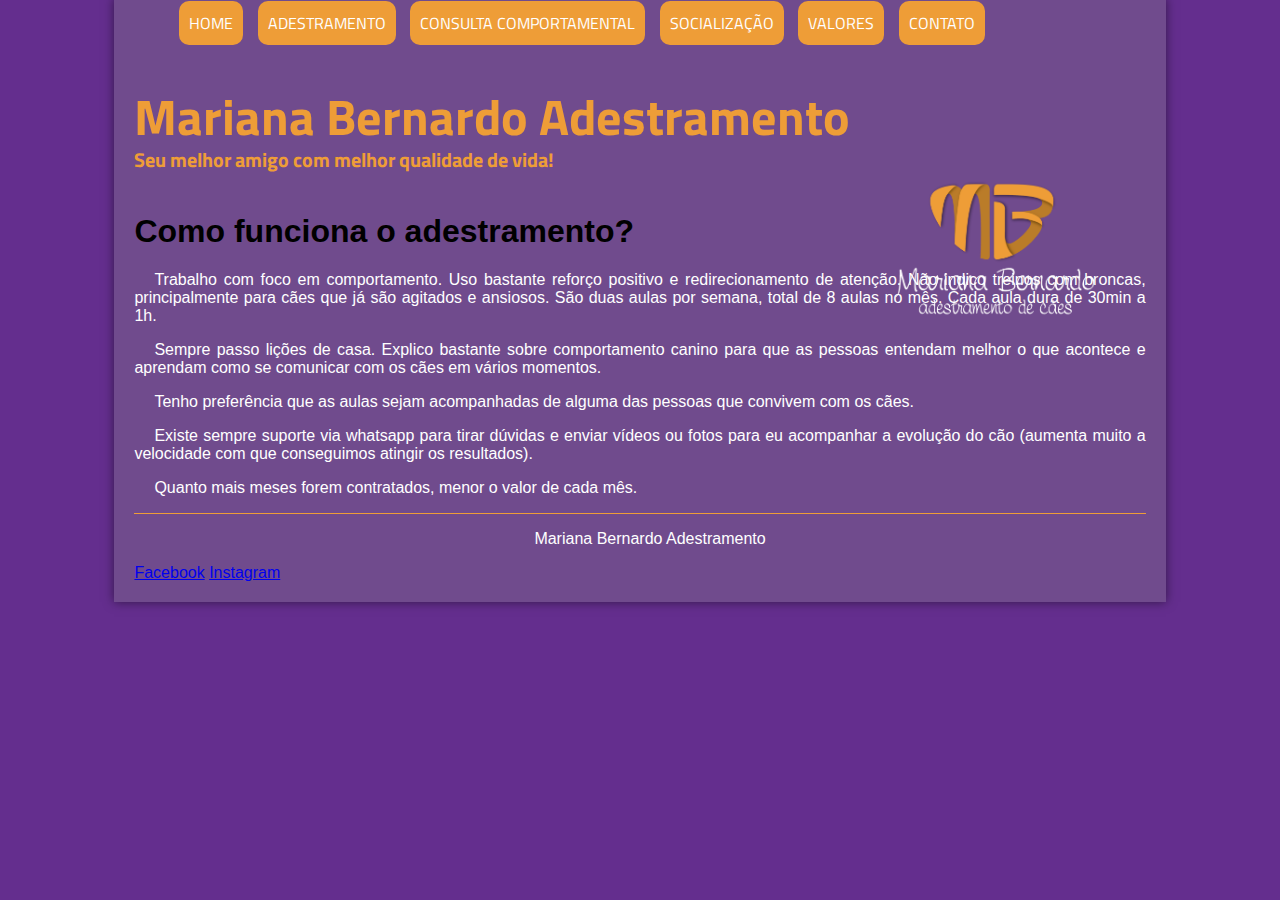
==== adestramento.html @ 5047def1 "First commit" ====
<!DOCTYPE html>
<html lang="pt-BR">
<head>
    <meta charset="UTF-8">
    <meta name="viewport" content="width=device-width, initial-scale=1.0">
    <title>Adestramento</title>
    <link rel="stylesheet" href="estilo.css">
</head>
<body>
    <div id="interface">
    <header id="cabecalho">
        <hgroup>
            <h1>Mariana Bernardo Adestramento</h1>
            <h2>Seu melhor amigo com melhor qualidade de vida!</h2>
        </hgroup>

         <img id="logo" src="_imagens/logo-escrito-vazado-branco.png" alt="logo">
         <nav id="menu"> <!-- nav é menu de navegação da página-->
            <h1>Menu Principal</h1> <!--Não tem relevancia para a página, mas tem relevância para busca-->
            <ul type="disc">
                <li><a href="index.html">Home</a></li>
                <li><a href="adestramento.html">Adestramento</a></li>
                <li><a href="consultaComportamental.html">Consulta comportamental</a></li>
                <li><a href="socializacao.html">Socialização</a></li>
                <li><a href="valores.html">Valores</a></li>
                <li><a href="contato.html">Contato</a></li>
            </ul>
        </nav>
    </header>
    <header id="ades">
        <h1>Como funciona o adestramento?</h1>
        <p>Trabalho com foco em comportamento.  Uso bastante reforço positivo e redirecionamento de atenção. Não indico treinos com broncas, principalmente para cães que já são agitados e ansiosos.
        São duas aulas por semana, total de 8 aulas no mês. Cada aula dura de 30min a 1h.</p>
        <p>Sempre passo lições de casa. Explico bastante sobre comportamento canino para que as pessoas entendam melhor o que acontece e aprendam como se comunicar com os cães em vários momentos.</p>
        <p>Tenho preferência que as aulas sejam acompanhadas de alguma das pessoas que convivem com os cães.</p>
        <p>Existe sempre suporte via whatsapp para tirar dúvidas e enviar vídeos ou fotos para eu acompanhar a evolução do cão (aumenta muito a velocidade com que conseguimos atingir os resultados).</p>

        <p>Quanto mais meses forem contratados, menor o valor de cada mês.</p>

    </header>
    <footer id="rodape">
        <p> Mariana Bernardo Adestramento</p>
        <a href="http://www.facebook.com/marianabernardo.adestradora" target="_blank">Facebook</a>
        <a href="https://www.instagram.com/mariana.adestradora/" target="_blank">Instagram</a>
     </footer>
     <script src="script.js"></script>
    </div>
    
</body>
</html>
---- estilo.css ----
@charset "UTF-8";
@import url("https://fonts.googleapis.com/css2?family=Croissant+One&family=Titillium+Web:ital,wght@0,200;0,300;0,400;0,600;0,700;0,900;1,200;1,300;1,400;1,600;1,700&display=swap");

body {
  font-family: Arial, Helvetica, sans-serif;
  background-color: #642e8e;
}

div#interface {
  width: 80%;
  background-color: #704b8d;
  /*margin: -10px auto 10px auto;*/
  margin-top: -10px;
  margin-right: auto;
  margin-bottom: 10px;
  margin-left: auto;
  box-shadow: 0px 0px 10px rgba(0, 0, 0, 0.5);
  padding: 20px;
}

/* formatação do menu*/
nav#menu {
  display: flex;
}
nav#menu ul {
  list-style: none;
  text-transform: uppercase;
  position: absolute;
  top: -20px;
  left: center;
}
nav#menu li {
  display: inline-block;
  background-color: #ee9d37;
  padding: 10px; /*cria espaço dentro do objeto*/
  margin: 5px; /*cria espaço fora do objeto*/
  transition: background-color 1s;
  border-radius: 10px;
}

nav#menu li:hover {
  background-color: #eec491;
}

nav#menu a {
  font-family: "Titillium Web", serif;
  color: white;
  text-decoration: none;
}

nav#menu a:hover {
  color: #642e8e;
}

nav#menu h1 {
  display: none;
}

table {
  align-self: center;
  color: rgb(172, 132, 196);
  text-align: center;
  border: 1px solid #50167c;
  border-spacing: 0px;
  width: 350px;
  margin: 10px;
}

table td {
  border: 1px solid #50167c;
  padding: 5px;
}

p {
  text-indent: 20px;
  text-align: justify;
  color: white;
}

header#cabecalho img#logo {
  position: absolute;
  left: 900px;
  top: 130px;
}

header#cabecalho h1 {
  font-family: "Titillium Web", serif;
  font-weight: 700;
  font-size: 50px;
  font-style: bold;
  color: #ee9d37;
  padding: 0px;
  margin-top: 60px;
  margin-bottom: 0px;
}
header#cabecalho h2 {
  font-family: "Titillium Web", serif;
  color: #ee9d37;
  font-size: 15pt;
  margin-top: -10px;
}

header#cabecalho img#logo {
  width: 200px;
  height: auto;
  left: 70%;
  top: 20%;
}
div#interface img#foto {
  position: relative;
  left: 20%;
  height: 200px;
  width: auto;
}

section#txtp {
  width: 600px;
}

footer#rodape {
  /*forma a linha que separa o rodapé do body*/
  clear: both;
  border-top: 1px solid #ee9d37;
}
footer#rodape p {
  text-align: center;
}
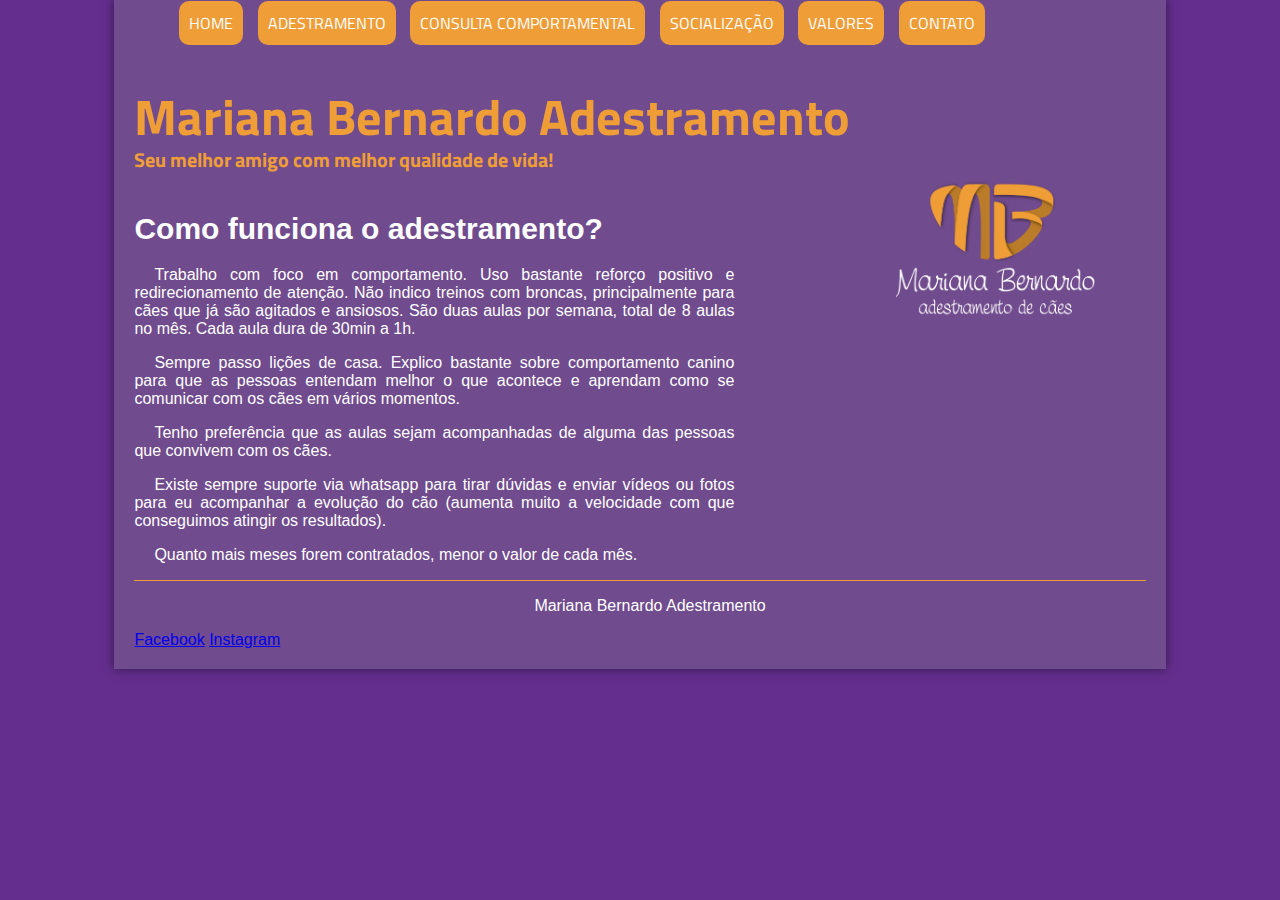
==== commit 889d4986: "refactor: reorganize HTML structure" ====
--- a/adestramento.html
+++ b/adestramento.html
@@ -1,50 +1,78 @@
 <!DOCTYPE html>
 <html lang="pt-BR">
-<head>
-    <meta charset="UTF-8">
-    <meta name="viewport" content="width=device-width, initial-scale=1.0">
+  <head>
+    <meta charset="UTF-8" />
+    <meta name="viewport" content="width=device-width, initial-scale=1.0" />
     <title>Adestramento</title>
-    <link rel="stylesheet" href="estilo.css">
-</head>
-<body>
+    <link rel="stylesheet" href="estilo.css" />
+  </head>
+  <body>
     <div id="interface">
-    <header id="cabecalho">
+      <header id="cabecalho">
         <hgroup>
-            <h1>Mariana Bernardo Adestramento</h1>
-            <h2>Seu melhor amigo com melhor qualidade de vida!</h2>
+          <h1>Mariana Bernardo Adestramento</h1>
+          <h2>Seu melhor amigo com melhor qualidade de vida!</h2>
         </hgroup>
 
-         <img id="logo" src="_imagens/logo-escrito-vazado-branco.png" alt="logo">
-         <nav id="menu"> <!-- nav é menu de navegação da página-->
-            <h1>Menu Principal</h1> <!--Não tem relevancia para a página, mas tem relevância para busca-->
-            <ul type="disc">
-                <li><a href="index.html">Home</a></li>
-                <li><a href="adestramento.html">Adestramento</a></li>
-                <li><a href="consultaComportamental.html">Consulta comportamental</a></li>
-                <li><a href="socializacao.html">Socialização</a></li>
-                <li><a href="valores.html">Valores</a></li>
-                <li><a href="contato.html">Contato</a></li>
-            </ul>
+        <img
+          id="logo"
+          src="_imagens/logo-escrito-vazado-branco.png"
+          alt="logo"
+        />
+        <nav id="menu">
+          <!-- nav é menu de navegação da página-->
+          <h1>Menu Principal</h1>
+          <!--Não tem relevancia para a página, mas tem relevância para busca-->
+          <ul type="disc">
+            <li><a href="index.html">Home</a></li>
+            <li><a href="adestramento.html">Adestramento</a></li>
+            <li>
+              <a href="consultaComportamental.html">Consulta comportamental</a>
+            </li>
+            <li><a href="socializacao.html">Socialização</a></li>
+            <li><a href="valores.html">Valores</a></li>
+            <li><a href="contato.html">Contato</a></li>
+          </ul>
         </nav>
-    </header>
-    <header id="ades">
+      </header>
+      <section id="ades">
         <h1>Como funciona o adestramento?</h1>
-        <p>Trabalho com foco em comportamento.  Uso bastante reforço positivo e redirecionamento de atenção. Não indico treinos com broncas, principalmente para cães que já são agitados e ansiosos.
-        São duas aulas por semana, total de 8 aulas no mês. Cada aula dura de 30min a 1h.</p>
-        <p>Sempre passo lições de casa. Explico bastante sobre comportamento canino para que as pessoas entendam melhor o que acontece e aprendam como se comunicar com os cães em vários momentos.</p>
-        <p>Tenho preferência que as aulas sejam acompanhadas de alguma das pessoas que convivem com os cães.</p>
-        <p>Existe sempre suporte via whatsapp para tirar dúvidas e enviar vídeos ou fotos para eu acompanhar a evolução do cão (aumenta muito a velocidade com que conseguimos atingir os resultados).</p>
+        <p>
+          Trabalho com foco em comportamento. Uso bastante reforço positivo e
+          redirecionamento de atenção. Não indico treinos com broncas,
+          principalmente para cães que já são agitados e ansiosos. São duas
+          aulas por semana, total de 8 aulas no mês. Cada aula dura de 30min a
+          1h.
+        </p>
+        <p>
+          Sempre passo lições de casa. Explico bastante sobre comportamento
+          canino para que as pessoas entendam melhor o que acontece e aprendam
+          como se comunicar com os cães em vários momentos.
+        </p>
+        <p>
+          Tenho preferência que as aulas sejam acompanhadas de alguma das
+          pessoas que convivem com os cães.
+        </p>
+        <p>
+          Existe sempre suporte via whatsapp para tirar dúvidas e enviar vídeos
+          ou fotos para eu acompanhar a evolução do cão (aumenta muito a
+          velocidade com que conseguimos atingir os resultados).
+        </p>
 
         <p>Quanto mais meses forem contratados, menor o valor de cada mês.</p>
-
-    </header>
-    <footer id="rodape">
-        <p> Mariana Bernardo Adestramento</p>
-        <a href="http://www.facebook.com/marianabernardo.adestradora" target="_blank">Facebook</a>
-        <a href="https://www.instagram.com/mariana.adestradora/" target="_blank">Instagram</a>
-     </footer>
-     <script src="script.js"></script>
+      </section>
+      <footer id="rodape">
+        <p>Mariana Bernardo Adestramento</p>
+        <a
+          href="http://www.facebook.com/marianabernardo.adestradora"
+          target="_blank"
+          >Facebook</a
+        >
+        <a href="https://www.instagram.com/mariana.adestradora/" target="_blank"
+          >Instagram</a
+        >
+      </footer>
+      <script src="script.js"></script>
     </div>
-    
-</body>
-</html>+  </body>
+</html>
--- a/estilo.css
+++ b/estilo.css
@@ -56,21 +56,6 @@
   display: none;
 }
 
-table {
-  align-self: center;
-  color: rgb(172, 132, 196);
-  text-align: center;
-  border: 1px solid #50167c;
-  border-spacing: 0px;
-  width: 350px;
-  margin: 10px;
-}
-
-table td {
-  border: 1px solid #50167c;
-  padding: 5px;
-}
-
 p {
   text-indent: 20px;
   text-align: justify;
@@ -106,15 +91,72 @@
   left: 70%;
   top: 20%;
 }
-div#interface img#foto {
-  position: relative;
-  left: 20%;
-  height: 200px;
-  width: auto;
+
+figure.foto-principal {
+ position: relative;
+  border: 3px solid #642e8e;
+  box-shadow: 1px 1px 4px;
 }
 
-section#txtp {
+figure.foto-principal img {
+ 
+  height: 100%;
+  width: 100%;
+}
+
+figure.foto-principal figcaption {
+    opacity: 0;
+    position: absolute;
+    top: 0px;
+    background-color: rgba(0,0,0,.6);
+    color: white;
+    width: 100%;
+    height: 100%;
+    padding: 10px;
+    box-sizing: border-box;
+    transition: opacity 1s;
+
+}
+
+figure.foto-principal:hover figcaption {
+    opacity: 1;
+}
+
+section {
   width: 600px;
+}
+
+
+
+section#val {
+    margin-left: 20%;
+}
+
+h1 {
+  font-size: 30px;
+  color: white;
+}
+
+h2 {
+  color: white;
+}
+table {
+  align-self: center;
+  color: rgb(194, 162, 212);
+  text-align: center;
+  border: 1px solid #50167c;
+  border-spacing: 0px;
+  width: 350px;
+  margin: 10px;
+}
+
+table td {
+  border: 1px solid #50167c;
+  padding: 5px;
+}
+
+caption {
+  padding: 5px;
 }
 
 footer#rodape {
@@ -125,3 +167,8 @@
 footer#rodape p {
   text-align: center;
 }
+
+footer#rodape a {
+    font-size: 15px
+    text-decoration: none;
+}
